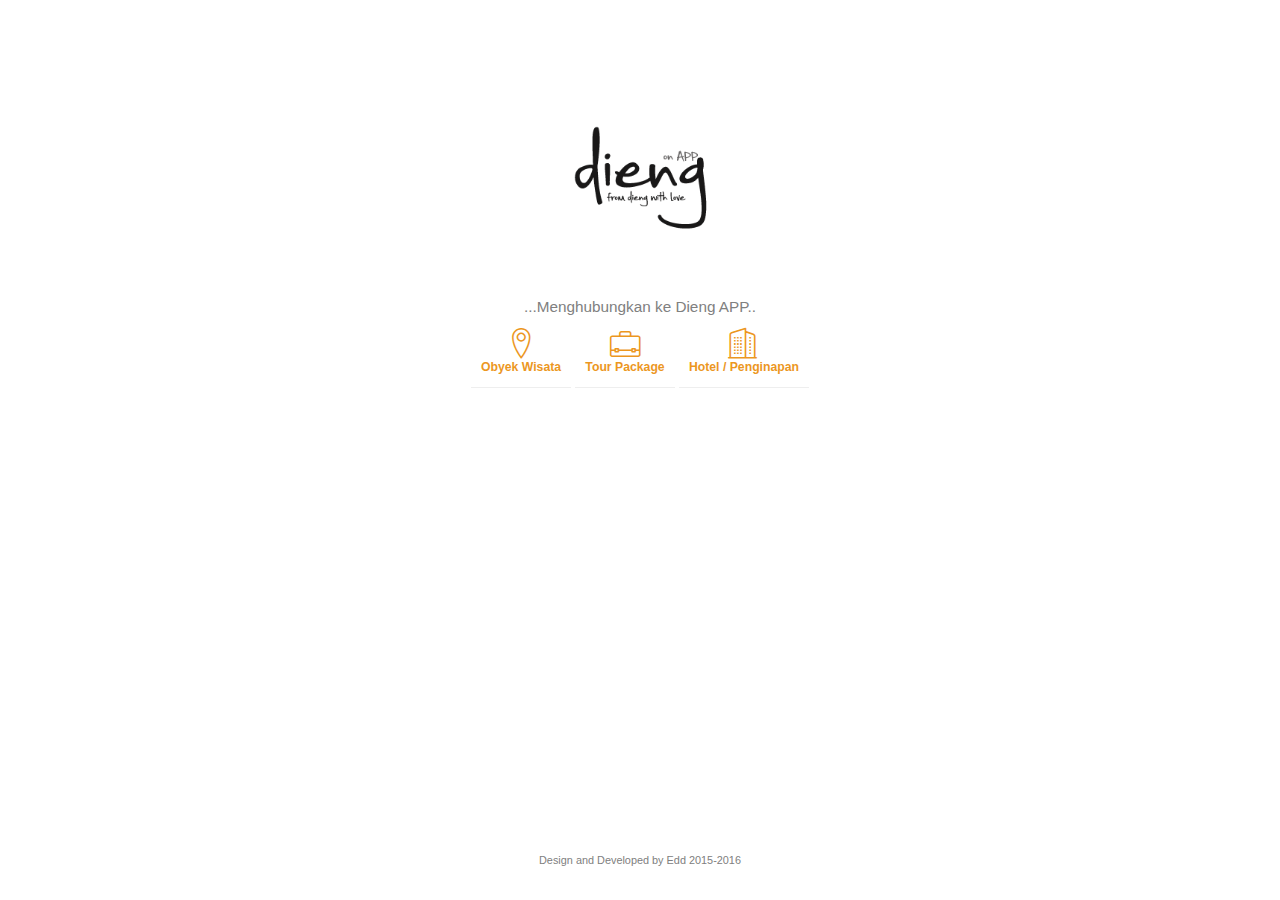
==== www/index.html @ 7b64bf0e "versi 0.0.0.1" ====
<html>
<head>
	<meta charset="utf-8">
	<meta name="viewport" content="width=device-width, initial-scale=1">
	<title>Wisata Dieng</title>
	<script src="themes/jquery-1.11.1.min.js"></script>
	<script type="text/javascript" src="js/index.js"></script>
	<script src="themes/jquery.mobile-1.4.5.min.js"></script>

<link rel="stylesheet" href="themes/jquery.mobile.structure-1.4.5.min.css" />
<link rel="stylesheet" href="style.css" />
</head>

<body>
<!-- RIGHT -->

<div data-role="page" id="page1">
<div  data-role='main'>

<div  class='pad10 text-center bwhite'  >
<div class='text-center pad10'>
<img src="dieng.png" alt="From Dieng With Love" style='margin:100px auto 60px;width:150px'/>

<div class='nolist font90  fontn frontline text-center centerdiv'  id="deviceready" >
<div class="event listening fgrey blink">...Menghubungkan ke Dieng APP..</div>
<div class="event received fyellow"><ul>
<li><a href="#obyekwisata"><span class="font200 lnr lnr-map-marker"></span><br><span class="font80 fbold">Obyek Wisata</span></a></li>
<li><a onclick='clearLocalStorage()' class='curpon'><span class="font200 lnr lnr-briefcase"></span><br><span class="font80 fbold">Tour Package</span></a></li>
<li><a href="#hotel"><span class="font200 lnr lnr-apartment"></span><br><span class="font80 fbold">Hotel / Penginapan</span></a></li></ul></div>
</div>
</div>


</div>
</div>
 <div  class='bwhite font80 text-center width100' style='border:0;position:absolute;bottom:0'>
    <div class='pad20 text-center'><p class='font80 fgrey'>Design and Developed by Edd 2015-2016</p></div>
  </div>
</div>
<div data-role="page" id="obyekwisata">
  <div id='header' class='fwhite text-center'>
  <a  data-rel='back' class='fwhite curpon mfloleft lnr lnr-arrow-left font200 mrg5'></a>

    <a href='#mypanel' class='fwhite curpon mfloright lnr lnr-menu font200 mrg5'></a>
  </div>
<div class='pad20 bgyellow fwhite'>
<h1 class='font120 fontn mrg5 text-center'>Obyek Wisata Dieng</h1>
<p>Jelajahi Aneka Ragam Tempat-tempat menarik di Dieng. Lihat ulasan,Info letak lokasi, Harga Tiket,  serta foto-foto terkini yang di upload para wisatawan via Instagram.</p>
</div>
  <div id='data' data-role="main" class='posrelhid'>
  </div>

 <div data-role="footer" data-position="fixed" class='bwhite font80 text-center width100' style='border:0;'>
    <div class='pad20 text-center'><p class='font80 fgrey'>Design and Developed by Edd 2015-2016</p></div>
  </div>
</div>

<div data-role="page" id="hotel">
  <div id='header' class='fwhite text-center'>
  <a  data-rel='back' class='fwhite curpon mfloleft lnr lnr-arrow-left font200 mrg5'></a>
    <a href='#mypanel' class='fwhite curpon mfloright lnr lnr-menu font200 mrg5'></a>
  </div>
<div class='pad20 bgyellow fwhite'>
<h1 class='font120 fontn mrg5 text-center'>Hotel dan Penginapan Dieng</h1>
<p>Daftar Homestay, Penginapan, Hotel di Dieng, Dekat Sikunir, serta Wonosobo dengan keterangan fasilitas untuk memudahkan pengunjung mencari Penginapan yang sesuai saat berlibur ke Dieng.</p>
</div>
  <div id='datahotel' data-role="main" class='posrelhid'>
  </div>

 <div data-role="footer" data-position="fixed" class='bwhite font80 text-center width100' style='border:0;'>
    <div class='pad20 text-center'><p class='font80 fgrey'>Design and Developed by Edd 2015-2016</p></div>
  </div>
</div>
        <script type="text/javascript" src="cordova.js"></script>
</body>
</html>
---- www/style.css ----
@font-face {
	font-family: 'Linearicons-Free';
	src:url('fonts/Linearicons-Free.eot?w118d');
	src:url('fonts/Linearicons-Free.eot?#iefixw118d') format('embedded-opentype'),
		url('fonts/Linearicons-Free.woff2?w118d') format('woff2'),
		url('fonts/Linearicons-Free.woff?w118d') format('woff'),
		url('fonts/Linearicons-Free.ttf?w118d') format('truetype'),
		url('fonts/Linearicons-Free.svg?w118d#Linearicons-Free') format('svg');
	font-weight: normal;
	font-style: normal;
}

.lnr {
	font-family: 'Linearicons-Free';
	speak: none;
	font-style: normal;
	font-weight: normal;
	font-variant: normal;
	text-transform: none;
	line-height: 1;

	/* Better Font Rendering =========== */
	-webkit-font-smoothing: antialiased;
	-moz-osx-font-smoothing: grayscale;
}

.lnr-home:before {
	content: "\e800";
}
.lnr-apartment:before {
	content: "\e801";
}
.lnr-pencil:before {
	content: "\e802";
}
.lnr-magic-wand:before {
	content: "\e803";
}
.lnr-drop:before {
	content: "\e804";
}
.lnr-lighter:before {
	content: "\e805";
}
.lnr-poop:before {
	content: "\e806";
}
.lnr-sun:before {
	content: "\e807";
}
.lnr-moon:before {
	content: "\e808";
}
.lnr-cloud:before {
	content: "\e809";
}
.lnr-cloud-upload:before {
	content: "\e80a";
}
.lnr-cloud-download:before {
	content: "\e80b";
}
.lnr-cloud-sync:before {
	content: "\e80c";
}
.lnr-cloud-check:before {
	content: "\e80d";
}
.lnr-database:before {
	content: "\e80e";
}
.lnr-lock:before {
	content: "\e80f";
}
.lnr-cog:before {
	content: "\e810";
}
.lnr-trash:before {
	content: "\e811";
}
.lnr-dice:before {
	content: "\e812";
}
.lnr-heart:before {
	content: "\e813";
}
.lnr-star:before {
	content: "\e814";
}
.lnr-star-half:before {
	content: "\e815";
}
.lnr-star-empty:before {
	content: "\e816";
}
.lnr-flag:before {
	content: "\e817";
}
.lnr-envelope:before {
	content: "\e818";
}
.lnr-paperclip:before {
	content: "\e819";
}
.lnr-inbox:before {
	content: "\e81a";
}
.lnr-eye:before {
	content: "\e81b";
}
.lnr-printer:before {
	content: "\e81c";
}
.lnr-file-empty:before {
	content: "\e81d";
}
.lnr-file-add:before {
	content: "\e81e";
}
.lnr-enter:before {
	content: "\e81f";
}
.lnr-exit:before {
	content: "\e820";
}
.lnr-graduation-hat:before {
	content: "\e821";
}
.lnr-license:before {
	content: "\e822";
}
.lnr-music-note:before {
	content: "\e823";
}
.lnr-film-play:before {
	content: "\e824";
}
.lnr-camera-video:before {
	content: "\e825";
}
.lnr-camera:before {
	content: "\e826";
}
.lnr-picture:before {
	content: "\e827";
}
.lnr-book:before {
	content: "\e828";
}
.lnr-bookmark:before {
	content: "\e829";
}
.lnr-user:before {
	content: "\e82a";
}
.lnr-users:before {
	content: "\e82b";
}
.lnr-shirt:before {
	content: "\e82c";
}
.lnr-store:before {
	content: "\e82d";
}
.lnr-cart:before {
	content: "\e82e";
}
.lnr-tag:before {
	content: "\e82f";
}
.lnr-phone-handset:before {
	content: "\e830";
}
.lnr-phone:before {
	content: "\e831";
}
.lnr-pushpin:before {
	content: "\e832";
}
.lnr-map-marker:before {
	content: "\e833";
}
.lnr-map:before {
	content: "\e834";
}
.lnr-location:before {
	content: "\e835";
}
.lnr-calendar-full:before {
	content: "\e836";
}
.lnr-keyboard:before {
	content: "\e837";
}
.lnr-spell-check:before {
	content: "\e838";
}
.lnr-screen:before {
	content: "\e839";
}
.lnr-smartphone:before {
	content: "\e83a";
}
.lnr-tablet:before {
	content: "\e83b";
}
.lnr-laptop:before {
	content: "\e83c";
}
.lnr-laptop-phone:before {
	content: "\e83d";
}
.lnr-power-switch:before {
	content: "\e83e";
}
.lnr-bubble:before {
	content: "\e83f";
}
.lnr-heart-pulse:before {
	content: "\e840";
}
.lnr-construction:before {
	content: "\e841";
}
.lnr-pie-chart:before {
	content: "\e842";
}
.lnr-chart-bars:before {
	content: "\e843";
}
.lnr-gift:before {
	content: "\e844";
}
.lnr-diamond:before {
	content: "\e845";
}
.lnr-linearicons:before {
	content: "\e846";
}
.lnr-dinner:before {
	content: "\e847";
}
.lnr-coffee-cup:before {
	content: "\e848";
}
.lnr-leaf:before {
	content: "\e849";
}
.lnr-paw:before {
	content: "\e84a";
}
.lnr-rocket:before {
	content: "\e84b";
}
.lnr-briefcase:before {
	content: "\e84c";
}
.lnr-bus:before {
	content: "\e84d";
}
.lnr-car:before {
	content: "\e84e";
}
.lnr-train:before {
	content: "\e84f";
}
.lnr-bicycle:before {
	content: "\e850";
}
.lnr-wheelchair:before {
	content: "\e851";
}
.lnr-select:before {
	content: "\e852";
}
.lnr-earth:before {
	content: "\e853";
}
.lnr-smile:before {
	content: "\e854";
}
.lnr-sad:before {
	content: "\e855";
}
.lnr-neutral:before {
	content: "\e856";
}
.lnr-mustache:before {
	content: "\e857";
}
.lnr-alarm:before {
	content: "\e858";
}
.lnr-bullhorn:before {
	content: "\e859";
}
.lnr-volume-high:before {
	content: "\e85a";
}
.lnr-volume-medium:before {
	content: "\e85b";
}
.lnr-volume-low:before {
	content: "\e85c";
}
.lnr-volume:before {
	content: "\e85d";
}
.lnr-mic:before {
	content: "\e85e";
}
.lnr-hourglass:before {
	content: "\e85f";
}
.lnr-undo:before {
	content: "\e860";
}
.lnr-redo:before {
	content: "\e861";
}
.lnr-sync:before {
	content: "\e862";
}
.lnr-history:before {
	content: "\e863";
}
.lnr-clock:before {
	content: "\e864";
}
.lnr-download:before {
	content: "\e865";
}
.lnr-upload:before {
	content: "\e866";
}
.lnr-enter-down:before {
	content: "\e867";
}
.lnr-exit-up:before {
	content: "\e868";
}
.lnr-bug:before {
	content: "\e869";
}
.lnr-code:before {
	content: "\e86a";
}
.lnr-link:before {
	content: "\e86b";
}
.lnr-unlink:before {
	content: "\e86c";
}
.lnr-thumbs-up:before {
	content: "\e86d";
}
.lnr-thumbs-down:before {
	content: "\e86e";
}
.lnr-magnifier:before {
	content: "\e86f";
}
.lnr-cross:before {
	content: "\e870";
}
.lnr-menu:before {
	content: "\e871";
}
.lnr-list:before {
	content: "\e872";
}
.lnr-chevron-up:before {
	content: "\e873";
}
.lnr-chevron-down:before {
	content: "\e874";
}
.lnr-chevron-left:before {
	content: "\e875";
}
.lnr-chevron-right:before {
	content: "\e876";
}
.lnr-arrow-up:before {
	content: "\e877";
}
.lnr-arrow-down:before {
	content: "\e878";
}
.lnr-arrow-left:before {
	content: "\e879";
}
.lnr-arrow-right:before {
	content: "\e87a";
}
.lnr-move:before {
	content: "\e87b";
}
.lnr-warning:before {
	content: "\e87c";
}
.lnr-question-circle:before {
	content: "\e87d";
}
.lnr-menu-circle:before {
	content: "\e87e";
}
.lnr-checkmark-circle:before {
	content: "\e87f";
}
.lnr-cross-circle:before {
	content: "\e880";
}
.lnr-plus-circle:before {
	content: "\e881";
}
.lnr-circle-minus:before {
	content: "\e882";
}
.lnr-arrow-up-circle:before {
	content: "\e883";
}
.lnr-arrow-down-circle:before {
	content: "\e884";
}
.lnr-arrow-left-circle:before {
	content: "\e885";
}
.lnr-arrow-right-circle:before {
	content: "\e886";
}
.lnr-chevron-up-circle:before {
	content: "\e887";
}
.lnr-chevron-down-circle:before {
	content: "\e888";
}
.lnr-chevron-left-circle:before {
	content: "\e889";
}
.lnr-chevron-right-circle:before {
	content: "\e88a";
}
.lnr-crop:before {
	content: "\e88b";
}
.lnr-frame-expand:before {
	content: "\e88c";
}
.lnr-frame-contract:before {
	content: "\e88d";
}
.lnr-layers:before {
	content: "\e88e";
}
.lnr-funnel:before {
	content: "\e88f";
}
.lnr-text-format:before {
	content: "\e890";
}
.lnr-text-format-remove:before {
	content: "\e891";
}
.lnr-text-size:before {
	content: "\e892";
}
.lnr-bold:before {
	content: "\e893";
}
.lnr-italic:before {
	content: "\e894";
}
.lnr-underline:before {
	content: "\e895";
}
.lnr-strikethrough:before {
	content: "\e896";
}
.lnr-highlight:before {
	content: "\e897";
}
.lnr-text-align-left:before {
	content: "\e898";
}
.lnr-text-align-center:before {
	content: "\e899";
}
.lnr-text-align-right:before {
	content: "\e89a";
}
.lnr-text-align-justify:before {
	content: "\e89b";
}
.lnr-line-spacing:before {
	content: "\e89c";
}
.lnr-indent-increase:before {
	content: "\e89d";
}
.lnr-indent-decrease:before {
	content: "\e89e";
}
.lnr-pilcrow:before {
	content: "\e89f";
}
.lnr-direction-ltr:before {
	content: "\e8a0";
}
.lnr-direction-rtl:before {
	content: "\e8a1";
}
.lnr-page-break:before {
	content: "\e8a2";
}
.lnr-sort-alpha-asc:before {
	content: "\e8a3";
}
.lnr-sort-amount-asc:before {
	content: "\e8a4";
}
.lnr-hand:before {
	content: "\e8a5";
}
.lnr-pointer-up:before {
	content: "\e8a6";
}
.lnr-pointer-right:before {
	content: "\e8a7";
}
.lnr-pointer-down:before {
	content: "\e8a8";
}
.lnr-pointer-left:before {
	content: "\e8a9";
}
html {
    font-family:sans-serif;color:#444;
    font-size: 17px;
    font-weight: 300;
    line-height: 1.45;
}
.right-arow:before {	content:'\27A8';margin-right:5px;color:#ccc}
.star-solid:before {	content:'\2605'}
[class*=bd] {	border-width:1px;	border-color:#ddd;	border-style:solid}
[class*="-bdsolid"] {	border-style:solid!important }
[class*="-bddot"] {	border-style:dotted!important}
[class*="-bddash"] {	border-style:dashed!important}
[class*="-bdyellow"] {border-color:#FF8951}
[class*="-bdgrey"] {	border-color:#ccc}
[class*="-bdvgrey"] {border-color:#eee}
[class*="-bdblack"] {border-color:#383838}
[class*="-bdgreen"] {border-color:#408000}
[class*="-bdblue"] {	border-color:#2d95e5}
class*="-bdwhite"] {	border-color:#fff}
[class*=bd-none] {border-width:0!important}
[class*=bd-top] {border-width:1px 0 0!important}
[class*=bd-bot] {border-width:0 0 1px!important}
[class*=bd-bot2] {border-width:0 0 3px!important}
[class*=bd-left] {border-width:0 0 0 1px!important}
[class*=bd-right] {border-width:0 1px 0 0!important}
[class*=bdleftright] {border-width:0 1px!important}
[class*=bdtopbot] {border-width:1px 0!important}
[class*=rad2] {-webkit-border-radius:2px;-moz-border-radius:2px;	border-radius:2px}
[class*=rad3] {-webkit-border-radius:3px;-moz-border-radius:3px;	border-radius:3px}
[class*=rad4] {-webkit-border-radius:4px;-moz-border-radius:4px;	border-radius:4px}
blockquote{line-height:1.6em;border-left:#ddd solid 2px; padding-left:10px;font-size:130%;color:#777;margin:5px 0px;font-weight:150;font-family: 'Source Sans Pro', sans-serif;}
[class*=rad5] {	-webkit-border-radius:5px;	-moz-border-radius:5px;	border-radius:5px}
[class*=rad6] {	-webkit-border-radius:6px;	-moz-border-radius:6px;	border-radius:6px}
[class*=rad8] {	-webkit-border-radius:8px;	-moz-border-radius:8px;	border-radius:8px}
[class*=mrg0] {	margin:0}
[class*=mrg2] {	margin:2px}
[class*=mrg3] {	margin:3px}
[class*=mrg5] {	margin:5px}
[class*=mrg6] {	margin:6px}
[class*=mrg10] {	margin:10px}
[class*=mrg10x5] {margin:10px 5px}
[class*=mrg20] {margin:20px}

[class*=mrg30] {	margin:30px}
[class*=mrg50] {	margin:50px}
[class*=mrg_top_60] {margin-top:60px!important}
[class*="_shad"] {text-shadow:1px 1px 1px #606060}
[class*="home_icon"]{background:url('svg/home.svg')no-repeat center center;min-width:35px;min-height:35px;display:block}
a[href^="tel:"] {font-family:arial}
a[href^="tel:"]:before {	content:'\260E';padding-right:5px}
.fyellow,.fyellow a {color:#ec971f!important}
.bgyellow {background:#FF952B}
.bgblue{background:#3B78E7}
.bvgrey {background:#F7F7F7}
.bgreyd{background:#D6DCD8}
.bgads {	background:#eee}
.bgred{background:#db4437}
.bgredblack {background:#8E1207}
.bgredwh{background:#F37373}
.bgblack {background:#000}
.bgorange {background:#f16c49;color:#fff}
.bgyellow-wh {background:#feeac6}
.bgrey-hyellow {background:#eee;	color:#333}
.bgrey-hyellow:hover {background:#FF952B;color:#fff}

.fbold {font-weight:bold}
.fontn {	font-weight:normal}
.fwhite {color:#fff!important}
.fgrey {	color:gray}
.fvgrey {color:#727272;}
.fgrey a {}
.fwhite a {color:#fff}
.fwhite a:hover {color:#E9E9E9}
.fgreen,.fgreen a {color:#1BB483}

.fred,.fred a {color:#CC0000}
.fblue,.fblue a {color:#2d95e5}
.fblue-d,.fblue-d a {color:#3b5998}
.fbrown,.fbrown a {color:#60382D}
.fgeo {font-family:Georgia,Tahoma}
.fopen {    font-family: 'Open Sans',sans-serif;}
.faria {	font-family:Arial,Tahoma}
.ftah {font-family:Tahoma,Arial}
.fsan{font-family:sans-serif,helvetica}

.zindex-1 {z-index:-1}.zindex-2 {z-index:-2}.zindex-3 {z-index:-3}.zindex-4 {z-index:-4}.zindex-5 {z-index:-5}.zindex1 {
z-index:1}.zindex2 {	z-index:2}.zindex3 {	z-index:3}.zindex4 {	z-index:4}.zindex5 {	z-index:5}
.nolist ul {	list-style-type:none;margin:0;padding:0}
.nolist ul li {padding-left:0}.nolist ol {margin:0;padding:0}.nolist ol li {	margin-left:20px}.nolist-inline ul {	list-style-type:none;margin:0;padding:0}
.nolist-inline ul li {display:inline-block;	padding:5px 5px}
.nolist-inline ol {margin:0;padding:0}.nolist-inline ol li {margin-left:20px}
.one-edge-shadow {-webkit-box-shadow:0 2px 1px -1px #CCC;-moz-box-shadow:0 2px 1px -1px #CCC;box-shadow:0 2px 1px -1px #CCC}
.btn-green,.btn-green.active,.btn-green:active,.btn-green:focus,.btn-green:hover,.open .dropdown-toggle.btn-green {
color:#fff;background-color:#44AD10;border-color:#529E0B}
.btn-green.active,.btn-green:active,.open .dropdown-toggle.btn-green {background-image:none}
.btn-green.disabled,.btn-green.disabled.active,.btn-green.disabled:active,.btn-green.disabled:focus,.btn-green.disabled:hover,.btn-green[disabled],.btn-green[disabled].active,.btn-green[disabled]:active,.btn-green[disabled]:focus,.btn-green[disabled]:hover,fieldset[disabled] .btn-green,fieldset[disabled] .btn-green.active,fieldset[disabled] .btn-green:active,fieldset[disabled] .btn-green:focus,fieldset[disabled] .btn-green:hover {background-color:#44AD10;border-color:#529E0B}
.btn-green .badge {color:#44AD10;background-color:#fff}
.btn-yellow,.btn-yellow.active,.btn-yellow:active,.btn-yellow:focus,.btn-yellow:hover,.open .dropdown-toggle.btn-yellow {color:#fff;	background-color:#F5A823;border-color:#CC6D08}
.btn-yellow.active,.btn-yellow:active,.open .dropdown-toggle.btn-yellow {background-image:none}
.btn-yellow.disabled,.btn-yellow.disabled.active,.btn-yellow.disabled:active,.btn-yellow.disabled:focus,.btn-yellow.disabled:hover,.btn-yellow[disabled],.btn-yellow[disabled].active,.btn-yellow[disabled]:active,.btn-yellow[disabled]:focus,.btn-yellow[disabled]:hover,fieldset[disabled] .btn-yellow,fieldset[disabled] .btn-yellow.active,fieldset[disabled] .btn-yellow:active,fieldset[disabled] .btn-yellow:focus,fieldset[disabled] .btn-yellow:hover {background-color:#F5A823;border-color:#CC6D08}
.btn-yellow .badge {	color:#F5A823;background-color:#fff}
.btn-grey,.btn-grey.active,.btn-grey:active,.btn-grey:focus,.btn-grey:hover,.open .dropdown-toggle.btn-grey {
	color:#615E5E;background-color:#E6E3DF;	border-color:#99938D}.btn-grey.active,.btn-grey:active,.open	.dropdown-toggle.btn-grey {	background-image:none}
.btn-grey.disabled,.btn-grey.disabled.active,.btn-grey.disabled:active,.btn-grey.disabled:focus,.btn-grey.disabled:hover,.btn-grey[disabled],.btn-grey[disabled].active,.btn-grey[disabled]:active,.btn-grey[disabled]:focus,.btn-grey[disabled]:hover,fieldset[disabled] .btn-grey,fieldset[disabled] .btn-grey.active,fieldset[disabled] .btn-grey:active,fieldset[disabled] .btn-grey:focus,fieldset[disabled] .btn-grey:hover {background-color:#E6E3DF;border-color:#99938D}
.btn-grey .badge {color:#E6E3DF;	background-color:#615E5E}
.post-img img,.postpage img,img.mapimg {max-width:100%;height:auto;}
.inset-shadow-bar {
	-moz-box-shadow:inset 0 8px 8px -8px #777,inset 0 -8px 8px -8px #777;
	-webkit-box-shadow:inset 0 8px 8px -8px #777,inset 0 -8px 8px -8px #777;
	box-shadow:inset 0 8px 8px -8px #777,inset 0 -8px 8px -8px #777
}
.inset-shadow-grey {
	-moz-box-shadow:0 8px 8px -8px #444,0 -8px 8px -8px #444;
	-webkit-box-shadow:0 8px 8px -8px #444,0 -8px 8px -8px #444;
	box-shadow:0 8px 8px -8px #444,0 -8px 8px -8px #444
}
body {margin:0 auto;font-family:inherit;color:inherit;transition:all 1s ease-in-out;	-moz-transition:all 1s ease-in-out;	-o-transition:all 1s ease-in-out;background:#ffffff}
main{width:100%;margin:0 auto}
a {	color:#2d95e5;text-decoration:none}
a:hover {color:#2d95e5}
body h1,h2 {font-weight:600;}
img {vertical-align:middle;text-align:center}
.hideshownav {display:none;right:0;	z-index:1000}
.transit {	transition:all 2s ease-in-out;-moz-transition:all 2s ease-in-out;-o-transition:all 2s ease-in-out}
.size-full {	margin:2px auto}
.thumbcontainer {cursor:zoom-in}
.clear,.entry-content img,.entry-summary img,.thumbcontainer img,img[class*=align],img[class*=attachment-],img[class*=wp-image-] {clear:both}
.gallery {width:100%;margin:5px auto}
.gallery-item {float:left;position:relative;	overflow:hidden;width:33.3%;padding:0;margin:0!important;text-align:center}
.gallery-icon {	padding:5px 0}
.gallery-caption {display:none}
.gallery img {max-width:100%;height:auto;border:0!important}
.posrel {position:relative}
.posrelhid {	position:relative;	overflow:hidden;	transition:all 1s ease-in-out;	-moz-transition:all 1s ease-in-out;	-o-transition:all 1s ease-in-out}
.abs {position:absolute}
.fix {position:fixed}
.wh100 {	width:100%;	height:100%}
.topbot0 {top:0;	bottom:0}
.bot10 {	bottom:10px}
.bot20 {	bottom:20px}
.bot30 {	bottom:30px}
.bot40 {	bottom:40px}
.bot50 {	bottom:50px}
.opa0{opacity:0}
.opa2 {opacity:.2}
.opa3 {opacity:.3}
.opa4 {opacity:.4}
.opa5 {opacity:.5}
.opa6 {opacity:.6}
.opa7 {opacity:.7}
.opa8 {opacity:.8}
.opa9 {opacity:.9}
.dblock {display:block}
.dinblock {display:inline-block}
.dinline {display:inline}
.dinone {display:none}
.centerdiv {	margin:auto}
.curpon {cursor:pointer}
.text-left {	text-align:left}
.text-right {text-align:right}
.text-center {text-align:center}
.text-justify {text-align:justify}
.nav-icon {margin:0;	width:35px;height:35px}
.nav-icon div,.nav-icon:after,.nav-icon:before {	background-color:#fff;	-o-border-radius:3px;	-moz-border-radius:3px;	-ms-border-radius:3px;-webkit-border-radius:3px;border-radius:3px;	content:'';	display:block;	height:5px;	margin:7px 0;-moz-transition:all .2s ease-in-out;-webkit-transition:all .2s ease-in-out;transition:all .2s ease-in-out}

.cap{text-transform:capitalize!important}.low{text-transform:lowercase}.upp{text-transform:uppercase}.bigger{font-size:180%;font-weight:100;font-family:Tahoma,Arial}
.bblack{background:#353535}.bwhite{background:#fff}.bgrey{background:rgba(169, 206, 160, 0.54);}.bgreen{background:#1BB483}.bbgreen{background:#0590a5}.byellow{background:#FF8040}.bblue{background:#2d95e5}
.fblack {color:#353535!important}
.fblack2{color:#5D5858!important}
.cur {	cursor:pointer}
.width10d{width:10%}.width15d{width:15%}.width16d{width:16.6666%}.width18d{width:18%}.width20d{width:20%}.width25d{width:25%}.width29d{width:29%}.width32d{width:32%}.width33d{width:33.33%}.width30d{width:30%}.width35d{width:35%}.width40d{width:40%}.width45d{width:45%}.width48d{width:48%}.width50d{width:50%}.width55d{width:55%}.width60d{width:60%}.width65d{width:65%}.width68d{width:68%}.width70d{width:70%}.width75d{width:75%}.width76d{width:76%}.width78d{width:78%}.width80d{width:80%}.width85d{width:85%}.width90d{width:90%}.width95d{width:95%}.width98d{width:98%}.width100d{width:100%;max-width:1000px}.width150d{width:150%}.width200d{width:200%}.width400d{width:400%}.width500d{width:500%}

.circle {
	-moz-border-radius:50%;
	-webkit-border-radius:50%;
	border-radius:50%;

}
.min30{min-height:30px;}
.min60{min-height:60px;}
.min200{min-height:200px;}
.min250{min-height:250px;}
.min300{min-height:300px;}
.min350{min-height:330px;}
.min400{min-height:500px;}
.min600{min-height:600px;}
.width10m{width:10%}.width15m{width:15%}.width16m{width:16.6666%}.width18m{width:18%}.width20m{width:20%}.width25m{width:25%}.width32m{width:32%}.width33m{width:33.33%}.width30m{width:30%}.width35m{width:35%}.width40m{width:40%}.width45m{width:45%}.width50m{width:50%}.width55m{width:55%}.width60m{width:60%}.width65m{width:65%}.width68m{width:68%}.width70m{width:70%}.width75m{width:75%}.width76m{width:76%}.width78m{width:78%}.width80m{width:80%}.width85m{width:85%}.width90m{width:90%}.width95m{width:95%}.width98m{width:98%}.width100m{width:100%}
.fixad{position:fixed;top:80px}.fixad2{position:fixed;top:60px}
.pad5{padding:5px}.pad10{padding:10px!important}.pad10x5{padding:10px 5px}.pad20{padding:20px}.pad0x20{padding:0 20px}.pad20x10{padding:20px 10px}.pad10x20{padding:10px 20px}.pad2{padding:2px}.pad0x10{padding:0 10px}.pad5x10{padding:5px 10px}.top40{padding-top:60px;border-bottom:#ccc dotted 1px}
.floleft{float:left}.floright{float:right}.mfloleft{float:left}.mfloright{float:right}.mobshow{display:none}
.font70 {font-size:70%}
.font75 {font-size:75%}
.font80 {font-size:80%}
.font90 {font-size:90%}
.font100 {font-size:100%}
.font120 {font-size:120%}
.font140 {font-size:140%}
.font150 {font-size:150%}
.font160 {font-size:160%}
.font180 {font-size:180%}
.font200 {font-size:200%}
.font250 {font-size:250%}
.font300 {font-size:300%}
.width10{width:10%}.width15{width:15%}.width16{width:16.6666%}.width18{width:18%}.width20{width:20%}.width25{width:25%}.width29{width:29%}.width32{width:32%}
.width33{width:33.33%}.width33s{width:320px;height:320px}
.width30{width:30%}.width35{width:35%}.width40{width:40%}.width45{width:45%}.width48{width:48%}.width50{width:50%}.width55{width:55%}.width60{width:60%}.width65{width:65%}.width68{width:68%}.width70{width:70%}.width75{width:75%}.width76{width:76%}.width78{width:78%}.width80{width:80%}.width85{width:85%}.width90{width:90%}.width95{width:95%}.width98{width:98%}
.width100{width:100%;}.width150{width:150%}.width200{width:200%}.width400{width:400%}.width500{width:500%}

.wrapper{margin:0px;background:#fff;overflow:hidden;position:relative;min-height:200px}
.title_wrapper{position:absolute;bottom:20px;color:#fff}
.des_wrapper{padding:10px;color:#888;}
.img_wrapper{background:#000;overflow:hidden;position:relative;text-align:center;font-size:120%;}
.img_wrapper img{width:100%;height:auto;}

.backbut {
  display: block;
  text-indent: -9999px;
  width: 30px;
  height: 30px;
  background: url(svg/arrow-left.svg) no-repeat center center;
  background-size: 20px 20px;
}
.frontline ul li {padding:10px;border-bottom:#eee solid 1px;display:inline-block}
#mypanel ul li {padding:10px 5px;border-bottom:#eee solid 1px;}
#mypanel .ui-panel-inner{padding:0!important}
.lnr {
  display: inline-block;
  fill: currentColor;
  width: 1.8em;
  vertical-align: -0.05em;
}

@keyframes fade {
    from { opacity: 1.0; }
    50% { opacity: 0.4; }
    to { opacity: 1.0; }
}

@-webkit-keyframes fade {
    from { opacity: 1.0; }
    50% { opacity: 0.4; }
    to { opacity: 1.0; }
}

.blink {
    animation:fade 3000ms infinite;
    -webkit-animation:fade 3000ms infinite;
}

.diengload{background:#eee url('diengload.gif')no-repeat center center; background-size:30px 30px;min-height:250px;width:100%}
.topfix{position:fixed;top:0;width:100%;z-index:998}
#header{border:0!important;font-size:inherit!important;background:transparent!important;position:fixed;top:0px;width:100%;z-index:999}
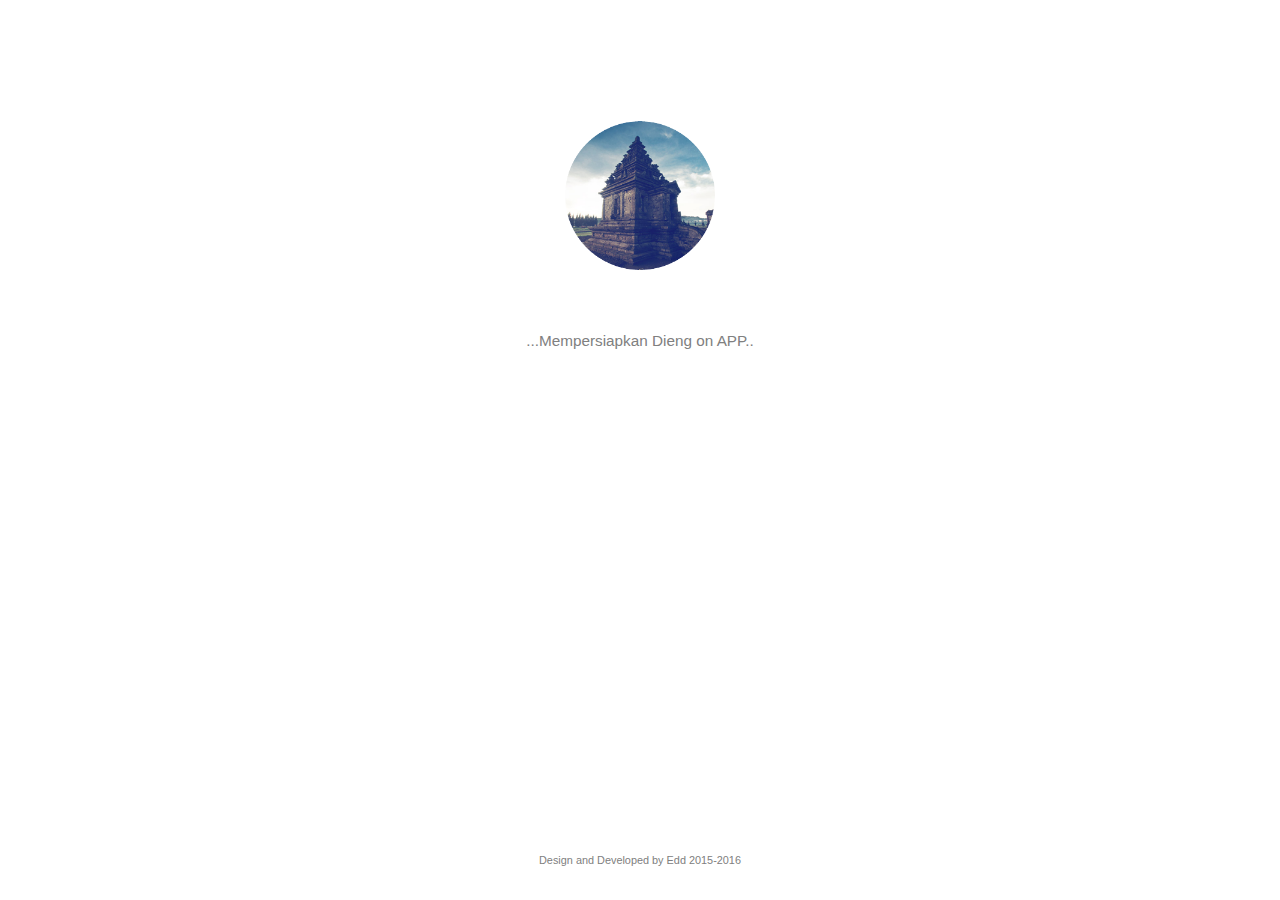
==== commit 89af3f77: "menambahkan fungsi local storage" ====
--- a/www/index.html
+++ b/www/index.html
@@ -19,14 +19,11 @@
 
 <div  class='pad10 text-center bwhite'  >
 <div class='text-center pad10'>
-<img src="dieng.png" alt="From Dieng With Love" style='margin:100px auto 60px;width:150px'/>
+<img src="icon.png" alt="From Dieng With Love" style='margin:100px auto 60px;width:150px'/>
 
 <div class='nolist font90  fontn frontline text-center centerdiv'  id="deviceready" >
-<div class="event listening fgrey blink">...Menghubungkan ke Dieng APP..</div>
-<div class="event received fyellow"><ul>
-<li><a href="#obyekwisata"><span class="font200 lnr lnr-map-marker"></span><br><span class="font80 fbold">Obyek Wisata</span></a></li>
-<li><a onclick='clearLocalStorage()' class='curpon'><span class="font200 lnr lnr-briefcase"></span><br><span class="font80 fbold">Tour Package</span></a></li>
-<li><a href="#hotel"><span class="font200 lnr lnr-apartment"></span><br><span class="font80 fbold">Hotel / Penginapan</span></a></li></ul></div>
+<div class="event listening fgrey blink">...Mempersiapkan Dieng on APP..</div>
+<div class="event received fyellow" id='menutama'>.. Mohon Sabar Menunggu ..</div>
 </div>
 </div>
 
@@ -37,40 +34,10 @@
     <div class='pad20 text-center'><p class='font80 fgrey'>Design and Developed by Edd 2015-2016</p></div>
   </div>
 </div>
-<div data-role="page" id="obyekwisata">
-  <div id='header' class='fwhite text-center'>
-  <a  data-rel='back' class='fwhite curpon mfloleft lnr lnr-arrow-left font200 mrg5'></a>
 
-    <a href='#mypanel' class='fwhite curpon mfloright lnr lnr-menu font200 mrg5'></a>
-  </div>
-<div class='pad20 bgyellow fwhite'>
-<h1 class='font120 fontn mrg5 text-center'>Obyek Wisata Dieng</h1>
-<p>Jelajahi Aneka Ragam Tempat-tempat menarik di Dieng. Lihat ulasan,Info letak lokasi, Harga Tiket,  serta foto-foto terkini yang di upload para wisatawan via Instagram.</p>
-</div>
-  <div id='data' data-role="main" class='posrelhid'>
-  </div>
-
- <div data-role="footer" data-position="fixed" class='bwhite font80 text-center width100' style='border:0;'>
-    <div class='pad20 text-center'><p class='font80 fgrey'>Design and Developed by Edd 2015-2016</p></div>
-  </div>
-</div>
-
-<div data-role="page" id="hotel">
-  <div id='header' class='fwhite text-center'>
-  <a  data-rel='back' class='fwhite curpon mfloleft lnr lnr-arrow-left font200 mrg5'></a>
-    <a href='#mypanel' class='fwhite curpon mfloright lnr lnr-menu font200 mrg5'></a>
-  </div>
-<div class='pad20 bgyellow fwhite'>
-<h1 class='font120 fontn mrg5 text-center'>Hotel dan Penginapan Dieng</h1>
-<p>Daftar Homestay, Penginapan, Hotel di Dieng, Dekat Sikunir, serta Wonosobo dengan keterangan fasilitas untuk memudahkan pengunjung mencari Penginapan yang sesuai saat berlibur ke Dieng.</p>
-</div>
-  <div id='datahotel' data-role="main" class='posrelhid'>
-  </div>
-
- <div data-role="footer" data-position="fixed" class='bwhite font80 text-center width100' style='border:0;'>
-    <div class='pad20 text-center'><p class='font80 fgrey'>Design and Developed by Edd 2015-2016</p></div>
-  </div>
-</div>
+  <script type="text/javascript">
+            app.initialize();
+        </script>
         <script type="text/javascript" src="cordova.js"></script>
 </body>
 </html>
--- a/www/style.css
+++ b/www/style.css
@@ -782,7 +782,7 @@
     animation:fade 3000ms infinite;
     -webkit-animation:fade 3000ms infinite;
 }
-
+.received {display:none}
 .diengload{background:#eee url('diengload.gif')no-repeat center center; background-size:30px 30px;min-height:250px;width:100%}
 .topfix{position:fixed;top:0;width:100%;z-index:998}
 #header{border:0!important;font-size:inherit!important;background:transparent!important;position:fixed;top:0px;width:100%;z-index:999}
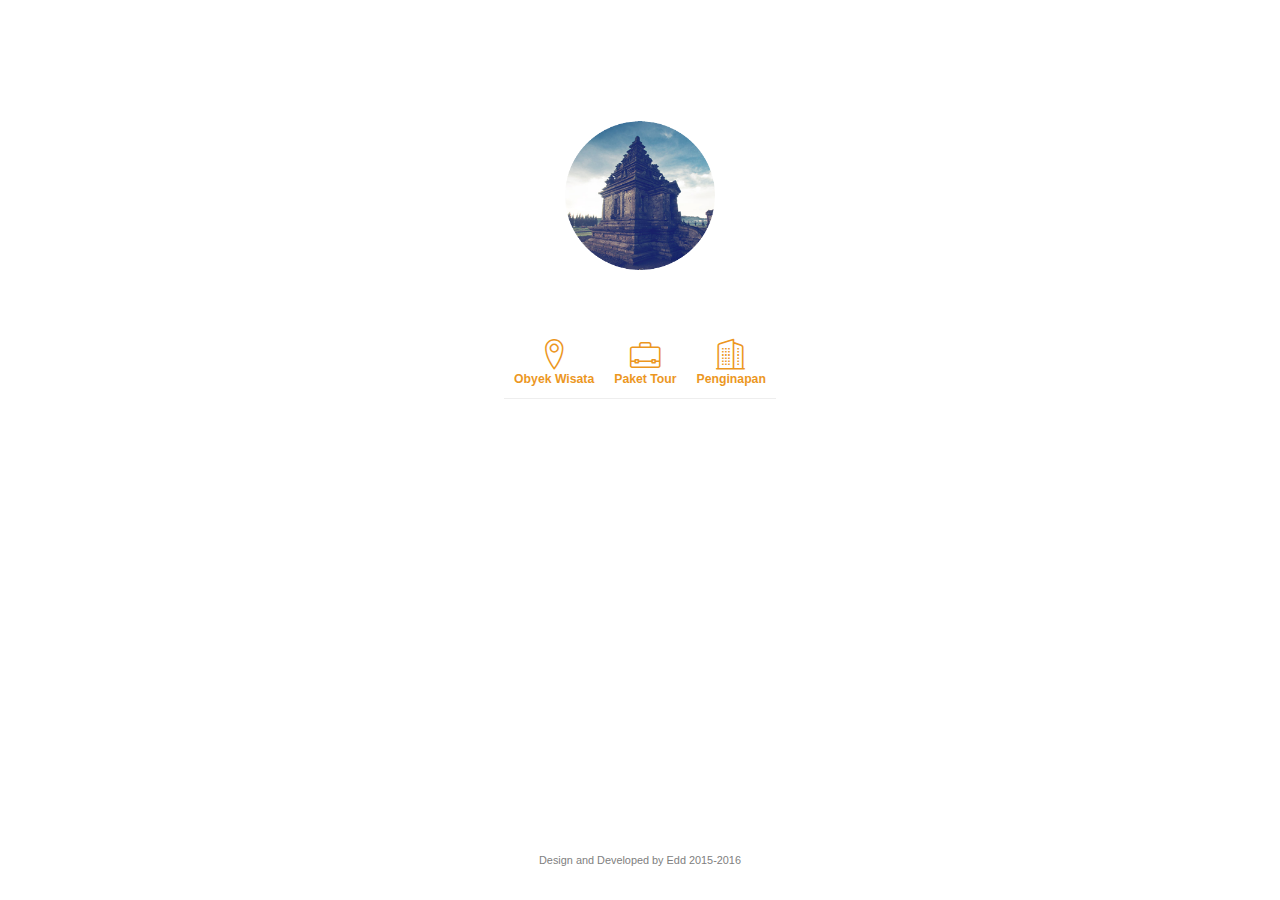
==== commit 1db97f3d: "pengambilan data dari external belum bisa cepet" ====
--- a/www/index.html
+++ b/www/index.html
@@ -23,7 +23,7 @@
 
 <div class='nolist font90  fontn frontline text-center centerdiv'  id="deviceready" >
 <div class="event listening fgrey blink">...Mempersiapkan Dieng on APP..</div>
-<div class="event received fyellow" id='menutama'>.. Mohon Sabar Menunggu ..</div>
+<div class="event received fyellow" id='menutama'><span class='blink'>.. Mohon Sabar Menunggu ..</span></div>
 </div>
 </div>
 
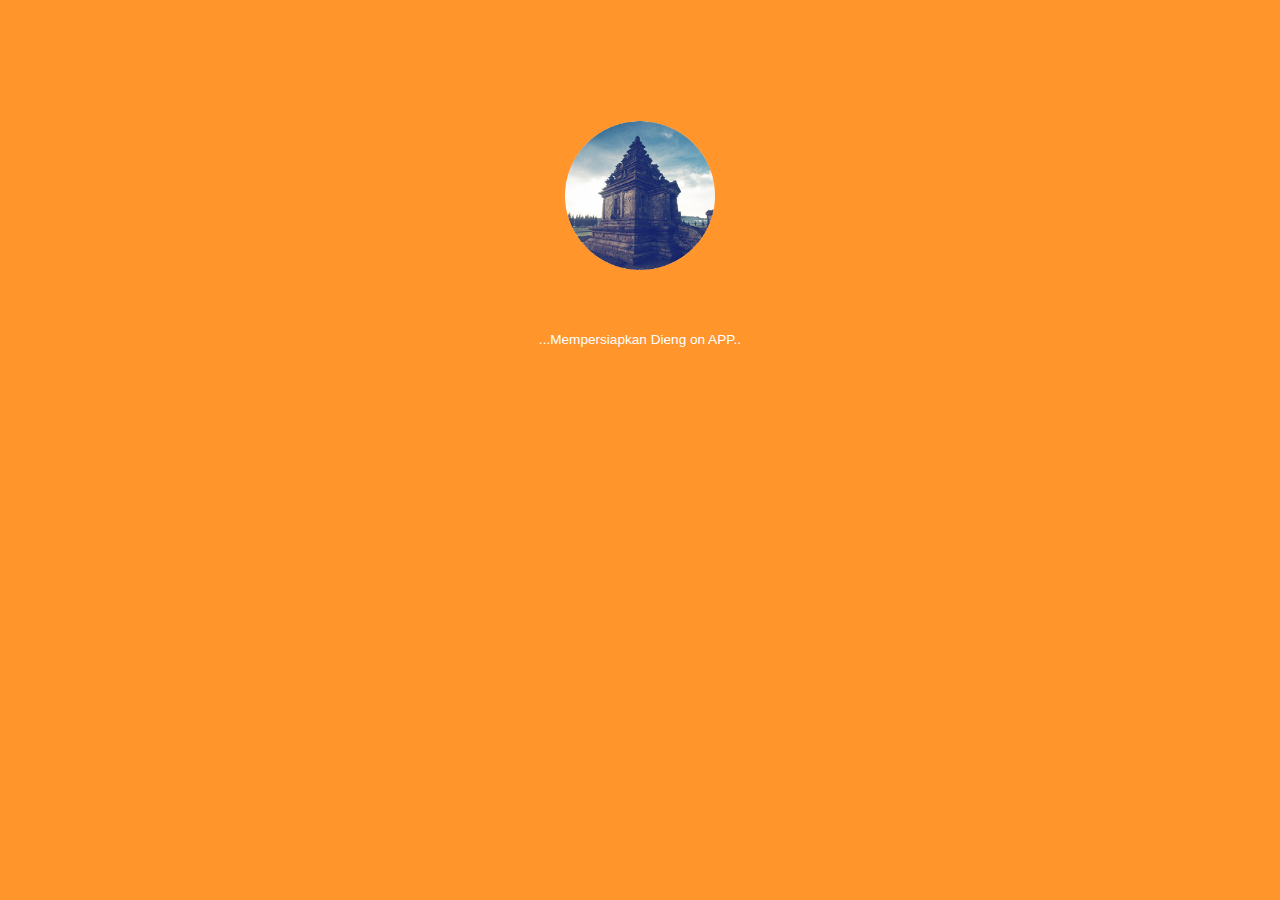
==== commit 5fd39868: "berubah pikiran" ====
--- a/www/index.html
+++ b/www/index.html
@@ -13,6 +13,20 @@
 
 <body>
 <!-- RIGHT -->
+<div data-role="page"  id="splash" class="bgyellow">
+    <div class="splash">
+<div  class='pad10 text-center'  >
+<div class='text-center pad10'>
+<img src="icon.png" alt="From Dieng With Love" style='margin:100px auto 60px;width:150px'/>
+<div id="deviceready" class='font80'>
+<div class="event listening fwhite blink">...Mempersiapkan Dieng on APP..</div>
+<div class='event received blink fwhite font90'>..From Dieng With Love..</div>
+</div>
+</div>
+</div>
+
+</div>
+</div>
 
 <div data-role="page" id="page1">
 <div  data-role='main'>
@@ -21,9 +35,15 @@
 <div class='text-center pad10'>
 <img src="icon.png" alt="From Dieng With Love" style='margin:100px auto 60px;width:150px'/>
 
-<div class='nolist font90  fontn frontline text-center centerdiv'  id="deviceready" >
-<div class="event listening fgrey blink">...Mempersiapkan Dieng on APP..</div>
-<div class="event received fyellow" id='menutama'><span class='blink'>.. Mohon Sabar Menunggu ..</span></div>
+<div class='nolist font80  fontn frontline text-center centerdiv'   >
+<div class="fyellow" id='menutama'>
+<ul><li><a href="wisata.htm"><span class="font200 lnr lnr-map-marker"></span><br><span class="font80 fbold">Nglayap</span></a></li>
+<li><a onclick="clearLocalStorage()" class="curpon"><span class="font200 lnr lnr-dinner"></span><br><span class="font80 fbold">Makan</span></a></li>
+<li><a href="hotel.htm"><span class="font200 lnr lnr-apartment"></span><br><span class="font80 fbold">Tidur</span></a></li>
+<li><a onclick="clearLocalStorage()" class="curpon"><span class="font200 lnr lnr-briefcase"></span><br><span class="font80 fbold">Blanja</span></a></li>
+</ul>
+
+</div>
 </div>
 </div>
 
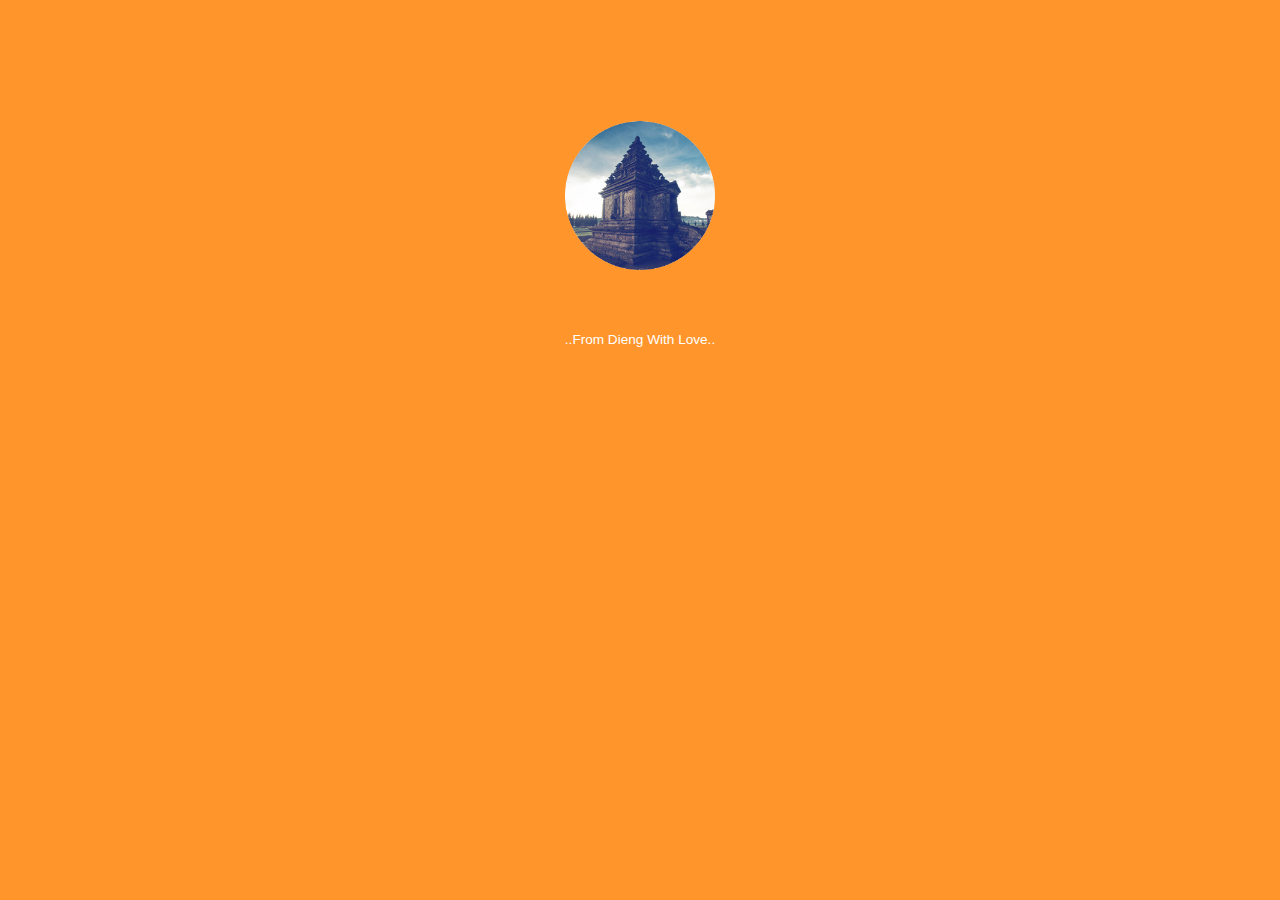
==== commit ba997a35: "coba lagi pantang menyerah" ====
--- a/www/index.html
+++ b/www/index.html
@@ -4,9 +4,8 @@
 	<meta name="viewport" content="width=device-width, initial-scale=1">
 	<title>Wisata Dieng</title>
 	<script src="themes/jquery-1.11.1.min.js"></script>
+	<script src="themes/jquery.mobile-1.4.5.min.js"></script>
 	<script type="text/javascript" src="js/index.js"></script>
-	<script src="themes/jquery.mobile-1.4.5.min.js"></script>
-
 <link rel="stylesheet" href="themes/jquery.mobile.structure-1.4.5.min.css" />
 <link rel="stylesheet" href="style.css" />
 </head>
@@ -19,8 +18,8 @@
 <div class='text-center pad10'>
 <img src="icon.png" alt="From Dieng With Love" style='margin:100px auto 60px;width:150px'/>
 <div id="deviceready" class='font80'>
-<div class="event listening fwhite blink">...Mempersiapkan Dieng on APP..</div>
-<div class='event received blink fwhite font90'>..From Dieng With Love..</div>
+<div class="event listening fwhite blink">..From Dieng With Love..</div>
+<div class='event received blink fwhite font90'>...Mempersiapkan Dieng on APP..</div>
 </div>
 </div>
 </div>
@@ -37,10 +36,10 @@
 
 <div class='nolist font80  fontn frontline text-center centerdiv'   >
 <div class="fyellow" id='menutama'>
-<ul><li><a href="wisata.htm"><span class="font200 lnr lnr-map-marker"></span><br><span class="font80 fbold">Nglayap</span></a></li>
-<li><a onclick="clearLocalStorage()" class="curpon"><span class="font200 lnr lnr-dinner"></span><br><span class="font80 fbold">Makan</span></a></li>
-<li><a href="hotel.htm"><span class="font200 lnr lnr-apartment"></span><br><span class="font80 fbold">Tidur</span></a></li>
-<li><a onclick="clearLocalStorage()" class="curpon"><span class="font200 lnr lnr-briefcase"></span><br><span class="font80 fbold">Blanja</span></a></li>
+<ul><li><a href="wisata.htm" class='sound-click'><span class="font200 lnr lnr-map-marker"></span><br><span class="font80 fbold">Nglayap</span></a></li>
+<li><a  class='sound-click' onclick="clearLocalStorage()" class="curpon"><span class="font200 lnr lnr-dinner"></span><br><span class="font80 fbold">Makan</span></a></li>
+<li><a  class='sound-click' href="hotel.htm"><span class="font200 lnr lnr-apartment"></span><br><span class="font80 fbold">Tidur</span></a></li>
+<li><a class='sound-click' onclick="clearLocalStorage()" class="curpon"><span class="font200 lnr lnr-briefcase"></span><br><span class="font80 fbold">Blanja</span></a></li>
 </ul>
 
 </div>
@@ -59,5 +58,7 @@
             app.initialize();
         </script>
         <script type="text/javascript" src="cordova.js"></script>
+
+<div id="container"/>
 </body>
 </html>
--- a/www/style.css
+++ b/www/style.css
@@ -745,7 +745,7 @@
 .wrapper{margin:0px;background:#fff;overflow:hidden;position:relative;min-height:200px}
 .title_wrapper{position:absolute;bottom:20px;color:#fff}
 .des_wrapper{padding:10px;color:#888;}
-.img_wrapper{background:#000;overflow:hidden;position:relative;text-align:center;font-size:120%;}
+.img_wrapper{background:#ccc url('diengload.gif')no-repeat center center; background-size:30px 30px;min-height:300px;overflow:hidden;position:relative;text-align:center;font-size:120%;}
 .img_wrapper img{width:100%;height:auto;}
 
 .backbut {
@@ -783,6 +783,6 @@
     -webkit-animation:fade 3000ms infinite;
 }
 .received {display:none}
-.diengload{background:#eee url('diengload.gif')no-repeat center center; background-size:30px 30px;min-height:250px;width:100%}
+.absbot[position:absolute;bottom:3px]
 .topfix{position:fixed;top:0;width:100%;z-index:998}
 #header{border:0!important;font-size:inherit!important;background:transparent!important;position:fixed;top:0px;width:100%;z-index:999}
